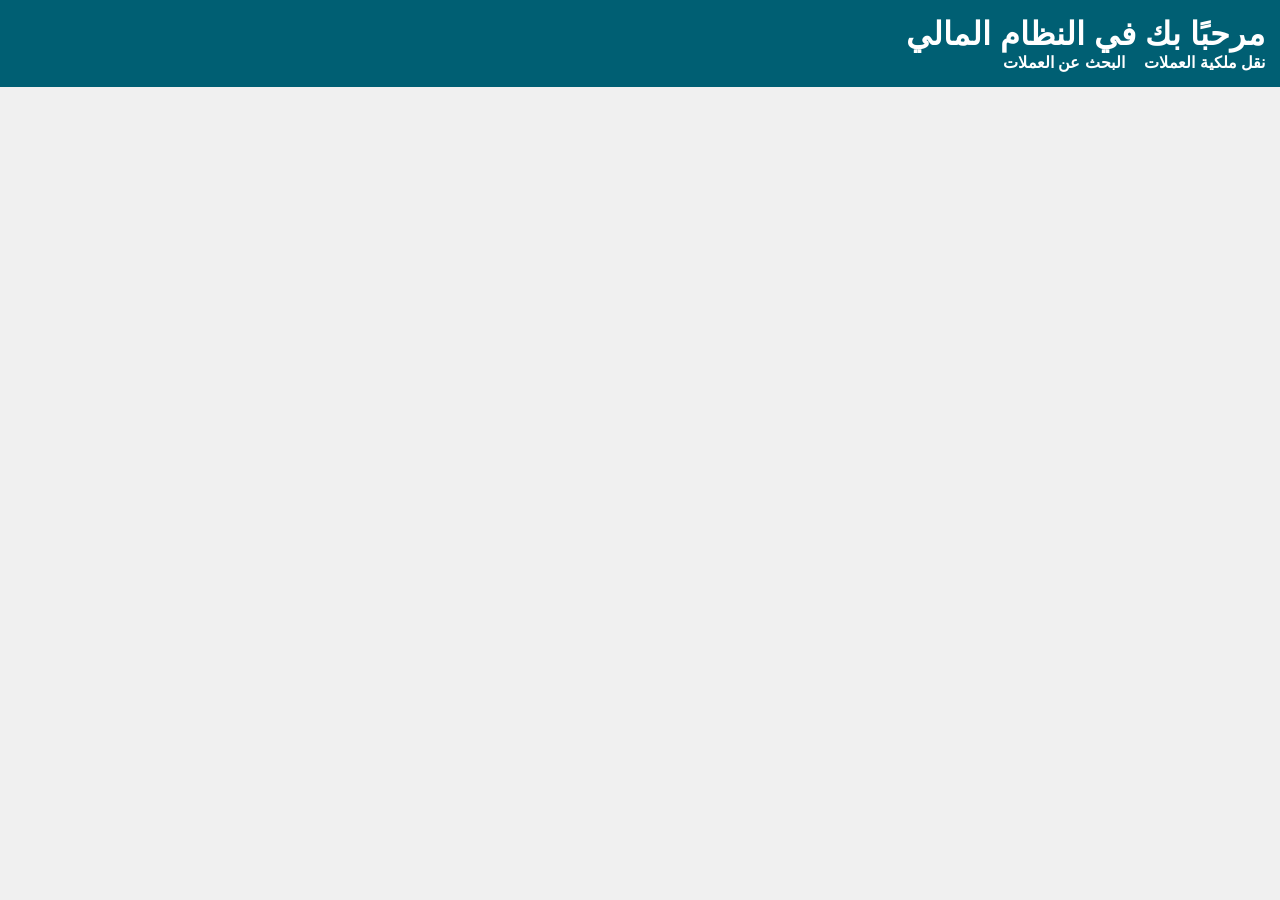
==== index.html @ 1616c2fc "Add files via upload" ====
<!DOCTYPE html>
<html lang="ar">
<head>
  <meta charset="UTF-8">
  <title>النظام المالي</title>
  <link rel="stylesheet" href="style.css">
</head>
<body>
  <header>
    <h1>مرحبًا بك في النظام المالي</h1>
    <nav>
      <a href="transfer.html">نقل ملكية العملات</a>
      <a href="search.html">البحث عن العملات</a>
    </nav>
  </header>
</body>
</html>
---- style.css ----
body {
  font-family: 'Arial', sans-serif;
  direction: rtl;
  text-align: right;
  background-color: #f0f0f0;
  margin: 0;
  padding: 0;
}

header {
  background-color: #005f73;
  color: white;
  padding: 15px;
}

header h1 {
  margin: 0;
}

nav a {
  color: white;
  margin-left: 15px;
  text-decoration: none;
  font-weight: bold;
}

nav a:hover {
  text-decoration: underline;
}

section {
  margin: 20px;
  background-color: #ffffff;
  padding: 20px;
  border-radius: 8px;
  box-shadow: 0 4px 8px rgba(0, 0, 0, 0.1);
}

button {
  background-color: #0077b6;
  color: white;
  padding: 10px 15px;
  border: none;
  border-radius: 5px;
  cursor: pointer;
}

button:hover {
  background-color: #023e8a;
}

input, select {
  padding: 8px;
  margin: 10px 0;
  border-radius: 4px;
  border: 1px solid #ccc;
  width: 100%;
  box-sizing: border-box;
}
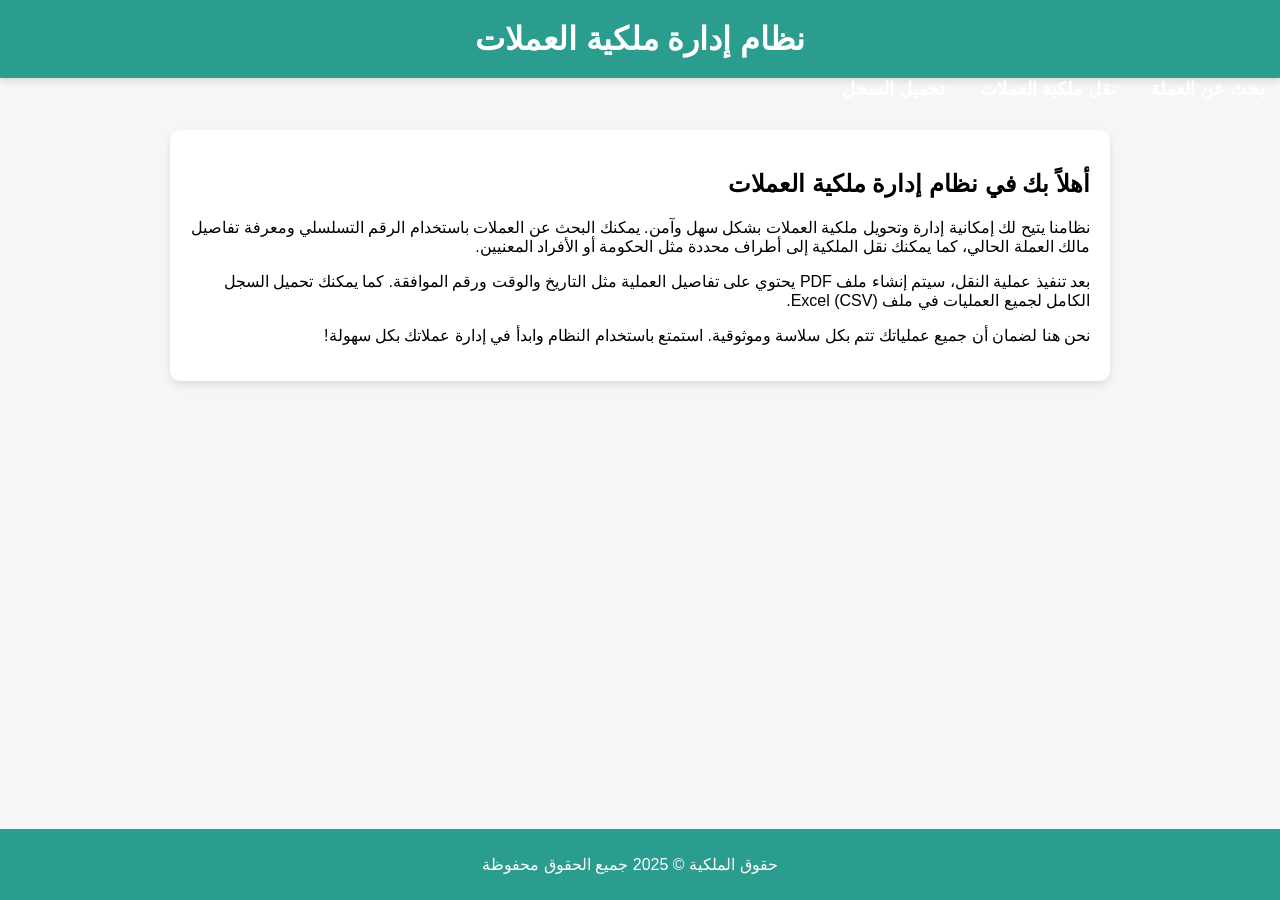
==== commit 479ecdbb: "Update index.html" ====
--- a/index.html
+++ b/index.html
@@ -3,16 +3,33 @@
 <html lang="ar">
 <head>
   <meta charset="UTF-8">
-  <title>النظام المالي</title>
+  <meta name="viewport" content="width=device-width, initial-scale=1.0">
+  <title>نظام إدارة العملات</title>
   <link rel="stylesheet" href="style.css">
 </head>
 <body>
+
   <header>
-    <h1>مرحبًا بك في النظام المالي</h1>
-    <nav>
-      <a href="transfer.html">نقل ملكية العملات</a>
-      <a href="search.html">البحث عن العملات</a>
-    </nav>
+    <h1>نظام إدارة ملكية العملات</h1>
   </header>
+
+  <nav>
+    <a href="search.html">بحث عن العملة</a>
+    <a href="transfer.html">نقل ملكية العملات</a>
+    <a href="history.html">تحميل السجل</a>
+  </nav>
+
+  <!-- الصفحة الرئيسية -->
+  <section id="welcome">
+    <h2>أهلاً بك في نظام إدارة ملكية العملات</h2>
+    <p>نظامنا يتيح لك إمكانية إدارة وتحويل ملكية العملات بشكل سهل وآمن. يمكنك البحث عن العملات باستخدام الرقم التسلسلي ومعرفة تفاصيل مالك العملة الحالي، كما يمكنك نقل الملكية إلى أطراف محددة مثل الحكومة أو الأفراد المعنيين.</p>
+    <p>بعد تنفيذ عملية النقل، سيتم إنشاء ملف PDF يحتوي على تفاصيل العملية مثل التاريخ والوقت ورقم الموافقة. كما يمكنك تحميل السجل الكامل لجميع العمليات في ملف Excel (CSV).</p>
+    <p>نحن هنا لضمان أن جميع عملياتك تتم بكل سلاسة وموثوقية. استمتع باستخدام النظام وابدأ في إدارة عملاتك بكل سهولة!</p>
+  </section>
+
+  <footer>
+    <p>حقوق الملكية © 2025 جميع الحقوق محفوظة</p>
+  </footer>
+
 </body>
 </html>
--- a/style.css
+++ b/style.css
@@ -1,60 +1,128 @@
-
+/* تعيين الخطوط العامة */
 body {
   font-family: 'Arial', sans-serif;
   direction: rtl;
   text-align: right;
-  background-color: #f0f0f0;
+  background-color: #f4f7f6;
   margin: 0;
   padding: 0;
 }
 
+/* تصميم الهيدر */
 header {
-  background-color: #005f73;
+  background-color: #2a9d8f;
   color: white;
-  padding: 15px;
+  padding: 20px;
+  text-align: center;
+  box-shadow: 0 4px 6px rgba(0, 0, 0, 0.1);
 }
 
 header h1 {
   margin: 0;
+  font-size: 32px;
+  font-weight: bold;
 }
 
+/* الروابط */
 nav a {
   color: white;
-  margin-left: 15px;
+  margin: 0 15px;
   text-decoration: none;
+  font-size: 18px;
   font-weight: bold;
+  transition: all 0.3s ease;
 }
 
 nav a:hover {
   text-decoration: underline;
+  color: #e9c46a;
 }
 
+/* محتوى الصفحة */
 section {
-  margin: 20px;
+  margin: 30px auto;
+  padding: 20px;
   background-color: #ffffff;
-  padding: 20px;
-  border-radius: 8px;
+  border-radius: 10px;
   box-shadow: 0 4px 8px rgba(0, 0, 0, 0.1);
+  width: 80%;
+  max-width: 900px;
 }
 
+/* التنسيق للمدخلات */
+input, select, button {
+  padding: 12px;
+  margin: 12px 0;
+  border-radius: 8px;
+  border: 1px solid #ccc;
+  font-size: 16px;
+  width: 100%;
+  box-sizing: border-box;
+}
+
+input:focus, select:focus, button:focus {
+  outline: none;
+  border-color: #2a9d8f;
+}
+
+/* أزرار */
 button {
-  background-color: #0077b6;
+  background-color: #2a9d8f;
   color: white;
-  padding: 10px 15px;
   border: none;
-  border-radius: 5px;
+  font-size: 18px;
   cursor: pointer;
+  transition: background-color 0.3s ease;
 }
 
 button:hover {
-  background-color: #023e8a;
+  background-color: #264e3b;
 }
 
-input, select {
-  padding: 8px;
-  margin: 10px 0;
-  border-radius: 4px;
-  border: 1px solid #ccc;
+/* النتيجة بعد إجراء النقل */
+#result {
+  margin-top: 20px;
+  padding: 15px;
+  background-color: #f1faee;
+  border: 1px solid #a8dadc;
+  border-radius: 8px;
+  color: #2a9d8f;
+  font-weight: bold;
+  display: none;
+}
+
+/* التنسيق للزر تحميل السجلات */
+#downloadExcel {
+  background-color: #e9c46a;
+  color: #264e3b;
+  font-size: 18px;
+  padding: 12px;
+  border-radius: 8px;
+  border: none;
+  cursor: pointer;
   width: 100%;
-  box-sizing: border-box;
+  transition: background-color 0.3s ease;
 }
+
+#downloadExcel:hover {
+  background-color: #f4a261;
+}
+
+input[type="text"] {
+  width: 70%;
+  margin-right: 15px;
+}
+
+input[type="text"], select {
+  font-size: 16px;
+}
+
+footer {
+  text-align: center;
+  background-color: #2a9d8f;
+  color: white;
+  padding: 10px;
+  position: fixed;
+  bottom: 0;
+  width: 100%;
+}
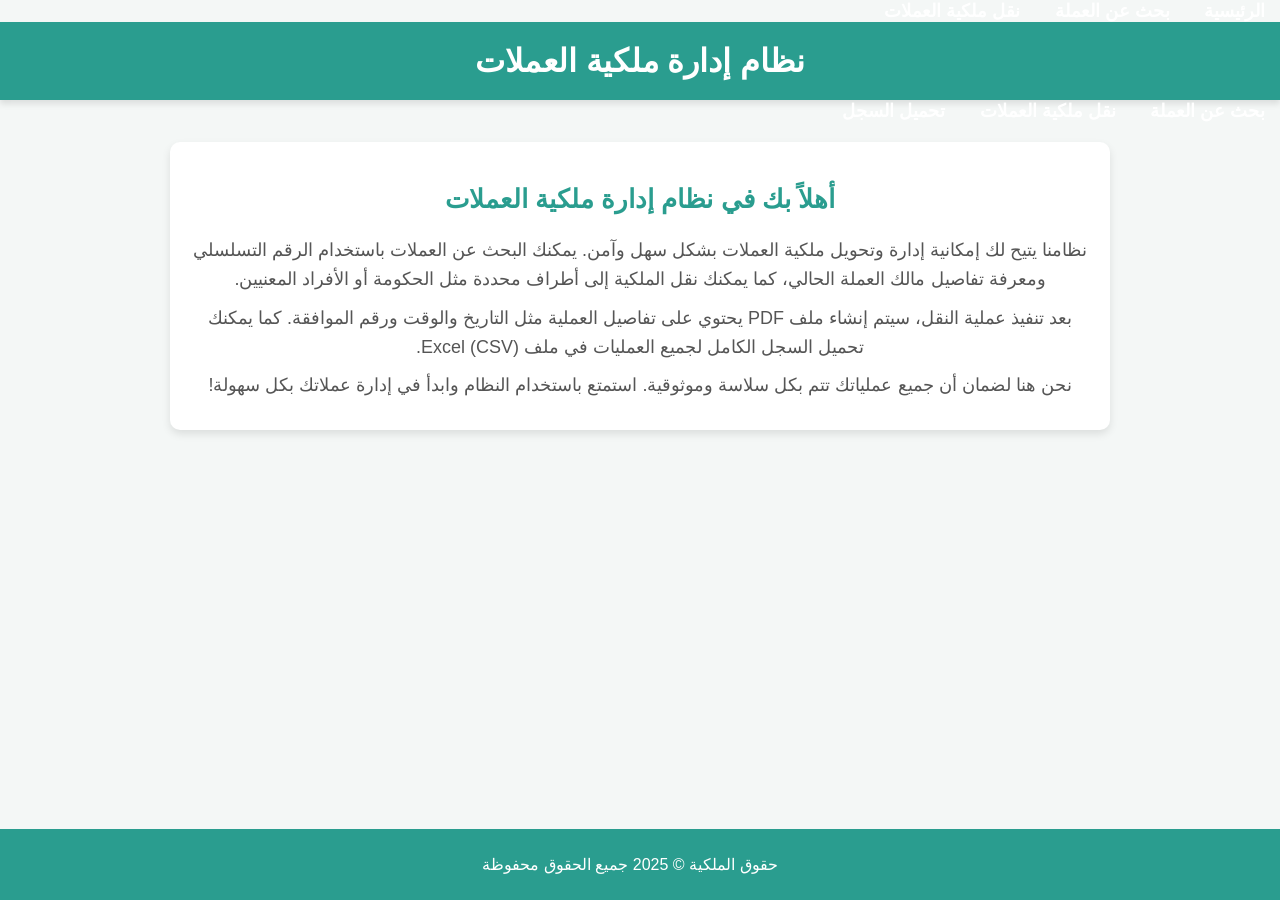
==== commit 7c038f31: "Update index.html" ====
--- a/index.html
+++ b/index.html
@@ -1,4 +1,3 @@
-
 <!DOCTYPE html>
 <html lang="ar">
 <head>
@@ -9,6 +8,12 @@
 </head>
 <body>
 
+  <nav>
+  <a href="index.html">الرئيسية</a>
+  <a href="search.html">بحث عن العملة</a>
+  <a href="transfer.html">نقل ملكية العملات</a>
+</nav>
+  
   <header>
     <h1>نظام إدارة ملكية العملات</h1>
   </header>
--- a/style.css
+++ b/style.css
@@ -126,3 +126,26 @@
   bottom: 0;
   width: 100%;
 }
+
+/* تنسيق النص في الصفحة الرئيسية */
+#welcome {
+  background-color: #ffffff;
+  padding: 20px;
+  margin-top: 20px;
+  border-radius: 10px;
+  box-shadow: 0 4px 8px rgba(0, 0, 0, 0.1);
+  text-align: center;
+}
+
+#welcome h2 {
+  font-size: 26px;
+  color: #2a9d8f;
+  font-weight: bold;
+}
+
+#welcome p {
+  font-size: 18px;
+  color: #555;
+  line-height: 1.6;
+  margin: 10px 0;
+}
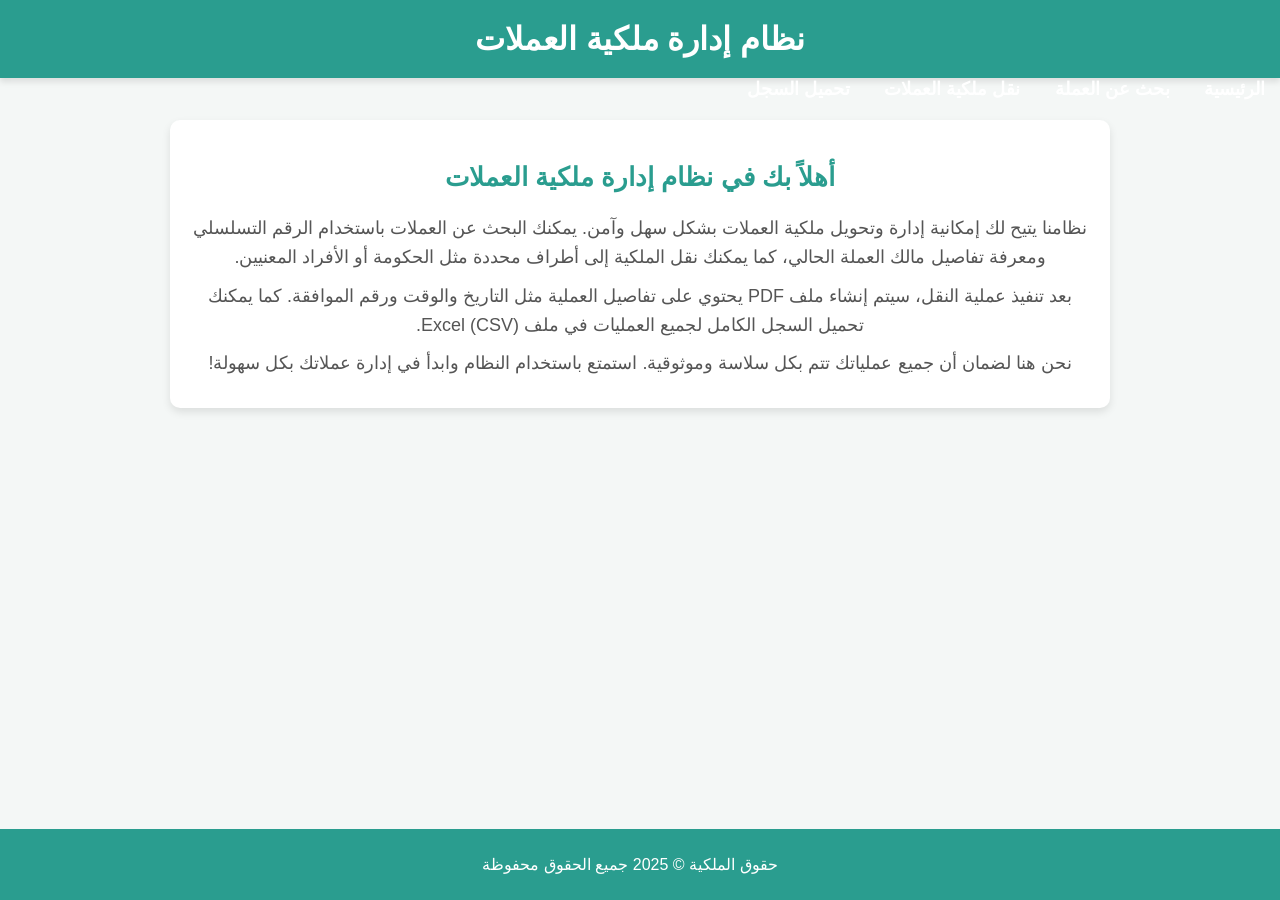
==== commit b6c6fe30: "Update index.html" ====
--- a/index.html
+++ b/index.html
@@ -8,17 +8,12 @@
 </head>
 <body>
 
-  <nav>
-  <a href="index.html">الرئيسية</a>
-  <a href="search.html">بحث عن العملة</a>
-  <a href="transfer.html">نقل ملكية العملات</a>
-</nav>
-  
   <header>
     <h1>نظام إدارة ملكية العملات</h1>
   </header>
 
   <nav>
+    <a href="index.html">الرئيسية</a>
     <a href="search.html">بحث عن العملة</a>
     <a href="transfer.html">نقل ملكية العملات</a>
     <a href="history.html">تحميل السجل</a>
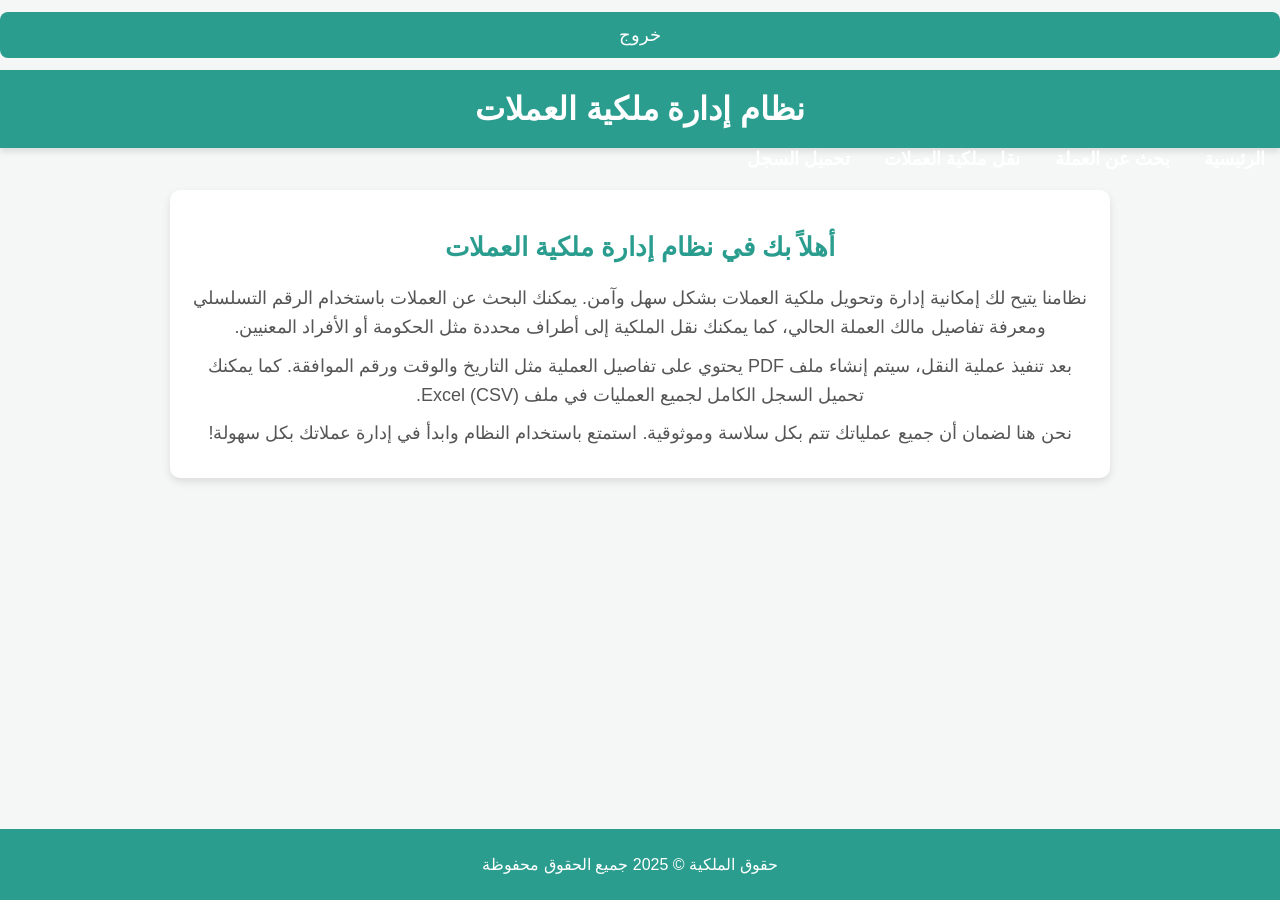
==== commit c30fa310: "Update index.html" ====
--- a/index.html
+++ b/index.html
@@ -1,4 +1,5 @@
 <!DOCTYPE html>
+<button onclick="location.href='index.html'" class="exit-button">خروج</button>
 <html lang="ar">
 <head>
   <meta charset="UTF-8">
